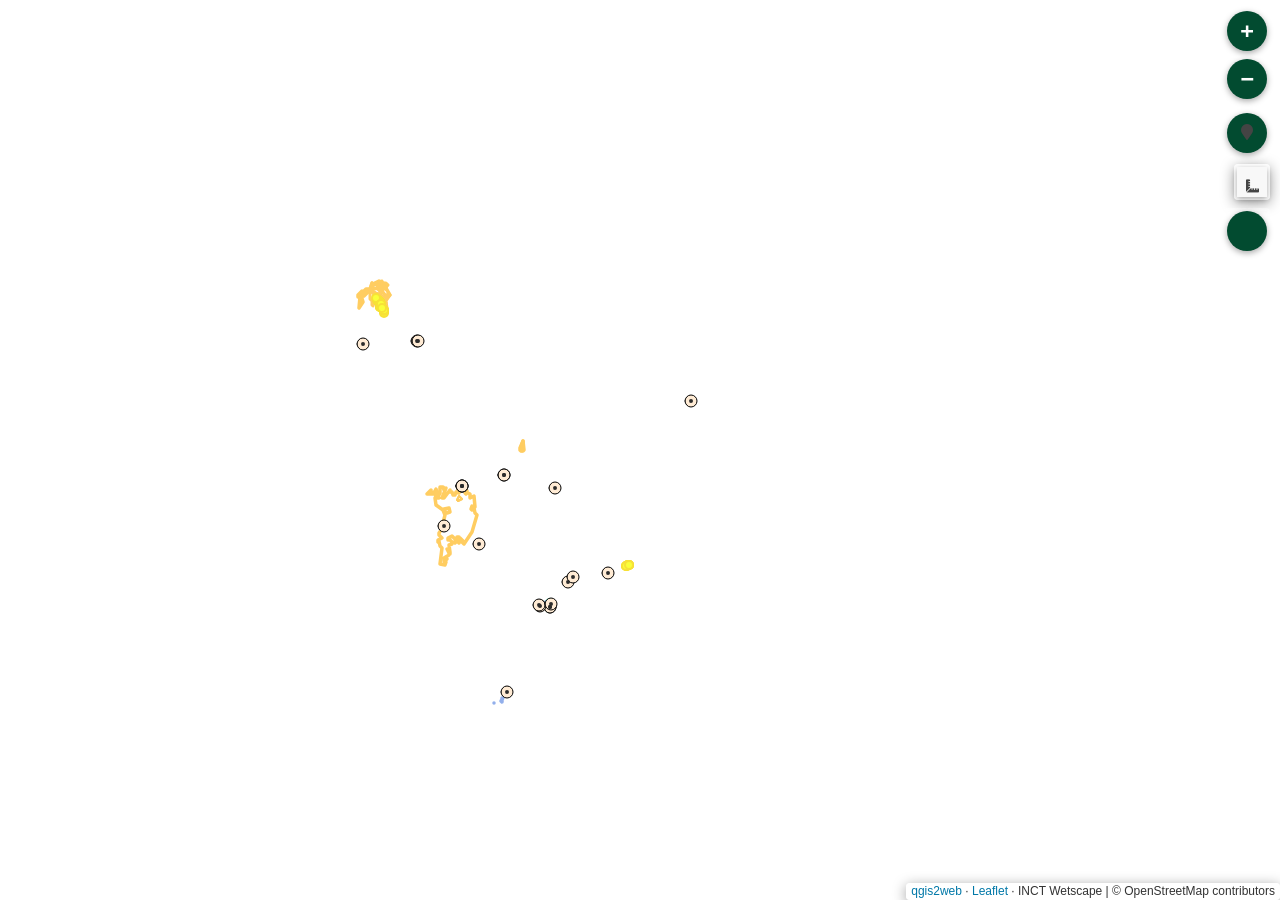
==== mapa/index.html @ 6f1be6dd "Update index.html" ====
<!doctype html>
<html lang="pt-BR">
    <head>
        <meta charset="utf-8">
        <meta http-equiv="X-UA-Compatible" content="IE=edge">
        <meta name="viewport" content="initial-scale=1,user-scalable=no,maximum-scale=1,width=device-width">
        <meta name="mobile-web-app-capable" content="yes">
        <meta name="apple-mobile-web-app-capable" content="yes">

        <link rel="stylesheet" href="https://api.fontshare.com/v2/css?f[]=chillax@500,600,700&display=swap">

        <link rel="stylesheet" href="css/leaflet.css">
        <link rel="stylesheet" href="css/L.Control.Layers.Tree.css">
        <link rel="stylesheet" href="css/L.Control.Locate.min.css">
        <link rel="stylesheet" href="css/qgis2web.css">
        <link rel="stylesheet" href="css/fontawesome-all.min.css">
        <link rel="stylesheet" href="css/leaflet.photon.css">
        <link rel="stylesheet" href="css/leaflet-measure.css">

        <style>
        html, body, #map {
            width: 100%;
            height: 100%;
            padding: 0;
            margin: 0;
            font-family: 'Chillax', sans-serif;
        }

        .leaflet-top.leaflet-right .leaflet-control {
            margin-top: 8px;
            margin-right: 10px;
        }

        .leaflet-bar {
            background: transparent !important;
            border: none !important;
            box-shadow: none !important;
        }

        .leaflet-control-zoom {
            display: flex;
            flex-direction: column;
            gap: 8px;
        }

        .leaflet-control-zoom a,
        .leaflet-control-locate a,
        .leaflet-control-measure-toggle,
        .botao-camadas a {
            display: block;
            box-sizing: border-box;
            width: 40px !important;
            height: 40px !important;
            line-height: 40px !important;
            padding: 0 !important;
            margin: 0 !important;
            text-align: center;
            text-indent: 0 !important;
            font-size: 16px;
            background: #024B30 !important;
            color: #FFFFFF !important;
            border: none !important;
            border-radius: 50% !important;
            box-shadow: 0 2px 6px rgba(0, 0, 0, 0.35) !important;
            transition: background-color 0.2s ease;
            cursor: pointer;
        }

        .leaflet-control-zoom a {
            font-size: 22px;
        }

        .leaflet-control-zoom a:hover,
        .leaflet-control-locate a:hover,
        .leaflet-control-measure-toggle:hover,
        .botao-camadas a:hover {
            background: #036B44 !important;
            color: #FFFFFF !important;
        }

        .leaflet-control-zoom a.leaflet-disabled {
            opacity: 0.5;
            cursor: default;
        }

        .leaflet-control-locate.active a,
        .botao-camadas a.ativo {
            background: #FFCD61 !important;
            color: #024B30 !important;
        }

        .leaflet-control-measure-interaction {
            background: #FFFFFF;
            border-radius: 8px;
            box-shadow: 0 4px 12px rgba(0, 0, 0, 0.2);
        }

        /* ===== Contentor Fixo Flutuante ===== */
        #painel-flutuante-camadas {
            display: none;
            position: absolute;
            top: 10px;
            right: 65px;
            width: 340px;
            max-width: calc(100vw - 85px);
            max-height: 85vh;
            background: rgba(255, 255, 255, 0.98);
            backdrop-filter: blur(5px);
            border: 1px solid rgba(2, 75, 48, 0.25);
            border-radius: 8px;
            box-shadow: 0 6px 16px rgba(0, 0, 0, 0.15);
            font-family: 'Chillax', sans-serif;
            color: #024B30;
            z-index: 1000;
            overflow: hidden;
            flex-direction: column;
        }

        #painel-flutuante-camadas.aberto {
            display: flex;
        }

        .painel-topo {
            display: flex;
            align-items: center;
            justify-content: space-between;
            padding: 10px 14px;
            border-bottom: 1px solid #ECEEE8;
            font-weight: 700;
            font-size: 14px;
            color: #024B30;
        }

        .painel-topo button {
            border: none;
            background: transparent;
            color: #024B30;
            font-size: 20px;
            cursor: pointer;
            line-height: 1;
            padding: 0 4px;
        }

        .painel-corpo {
            padding: 10px 14px;
            overflow-y: auto;
            flex: 1;
        }

        /* Limpeza do aspecto interno da árvore */
        .painel-corpo .leaflet-control-layers {
            border: none !important;
            background: transparent !important;
            box-shadow: none !important;
            padding: 0 !important;
            margin: 0 !important;
        }

        .leaflet-control-layers-tree label {
            display: flex !important;
            align-items: center !important;
            font-size: 12px;
            font-weight: 500;
            cursor: pointer;
            margin-bottom: 3px;
        }

        .leaflet-control-layers-tree label img {
            width: 14px !important;
            height: 14px !important;
            display: inline-block !important;
            vertical-align: middle !important;
            margin-right: 6px !important;
            object-fit: contain;
        }

        .leaflet-control-layers-tree b {
            color: #024B30;
            font-size: 13px;
            font-weight: 700;
            text-transform: uppercase;
            letter-spacing: 0.5px;
        }

        .leaflet-popup-content-wrapper {
            border-radius: 8px;
            box-shadow: 0 4px 14px rgba(0, 75, 48, 0.15);
            font-family: 'Chillax', sans-serif;
        }

        .leaflet-popup-content th {
            color: #024B30;
            font-weight: 700;
            padding-right: 8px;
        }

        .rotulo-instituicao {
            display: none;
            background: rgba(255, 251, 247, 0.95);
            border: 1px solid #024B30;
            border-radius: 4px;
            padding: 3px 7px;
            color: #024B30;
            font-family: 'Chillax', sans-serif;
            font-weight: 700;
            font-size: 11px;
            box-shadow: 0 2px 5px rgba(0, 0, 0, 0.15);
            pointer-events: none;
            white-space: nowrap;
        }

        .exibir-rotulos .rotulo-instituicao {
            display: block !important;
        }
        </style>
        <title>Mapa Interativo INCT Wetscape</title>
    </head>
    <body>
        <div id="map"></div>

        <!-- Janela desacoplada do Leaflet: nunca fecha ao atualizar o WMS -->
        <div id="painel-flutuante-camadas">
            <div class="painel-topo">
                <span>Camadas</span>
                <button type="button" id="fechar-painel-btn">&times;</button>
            </div>
            <div class="painel-corpo" id="painel-corpo-conteudo"></div>
        </div>

        <script src="js/qgis2web_expressions.js"></script>
        <script src="js/leaflet.js"></script>
        <script src="js/L.Control.Layers.Tree.min.js"></script>
        <script src="js/L.Control.Locate.min.js"></script>
        <script src="js/multi-style-layer.js"></script>
        <script src="js/leaflet.rotatedMarker.js"></script>
        <script src="js/leaflet.pattern.js"></script>
        <script src="js/leaflet-hash.js"></script>
        <script src="js/Autolinker.min.js"></script>
        <script src="js/rbush.min.js"></script>
        <script src="js/labelgun.min.js"></script>
        <script src="js/labels.js"></script>
        <script src="js/leaflet.photon.js"></script>
        <script src="js/leaflet-measure.js"></script>

        <script src="data/FlonaAmazonasPUAC_2.js"></script>
        <script src="data/BaciasHidrogrficas_3.js"></script>
        <script src="data/PontosdemonitoramentoPUNB_4.js"></script>
        <script src="data/readeinflunciaPUEP_5.js"></script>
        <script src="data/readeestudoPUEP_6.js"></script>
        <script src="data/ParcelasREBIMAR_7.js"></script>
        <script src="data/readeestudoPUAAraguaia_8.js"></script>
        <script src="data/readeestudoPURJ_9.js"></script>
        <script src="data/PontosamostraisPURJ_10.js"></script>
        <script src="data/ESECTaim_11.js"></script>
        <script src="data/ParnadoPantanalMatogrossense_12.js"></script>
        <script src="data/Pantanal_13.js"></script>
        <script src="data/SESCPantanal_14.js"></script>
        <script src="data/LML_instituicoesINCTWetscapelml_instituicoesinctwetscape_15.js"></script>

        <script>
        var map = L.map('map', {
            zoomControl: false, 
            maxZoom: 20, 
            minZoom: 2
        }).fitBounds([[-41.26786166971988,-80.94453683414898],[19.717911655108935,0.03657200701715624]]);

        var hash = new L.Hash(map);
        map.attributionControl.setPrefix('<a href="https://github.com/qgis2web/qgis2web" target="_blank">qgis2web</a> &middot; <a href="https://leafletjs.com">Leaflet</a> &middot; INCT Wetscape');
        var autolinker = new Autolinker({truncate: {length: 30, location: 'smart'}});

        function removeEmptyRowsFromPopupContent(content, feature) {
            var tempDiv = document.createElement('div');
            tempDiv.innerHTML = content;
            var rows = tempDiv.querySelectorAll('tr');
            for (var i = 0; i < rows.length; i++) {
                var td = rows[i].querySelector('td.visible-with-data');
                var key = td ? td.id : '';
                if (td && td.classList.contains('visible-with-data') && feature.properties[key] == null) {
                    rows[i].parentNode.removeChild(rows[i]);
                }
            }
            return tempDiv.innerHTML;
        }

        L.control.zoom({ position: 'topright' }).addTo(map);

        L.control.locate({
            position: 'topright',
            strings: { title: "Mostrar onde estou" },
            locateOptions: { maxZoom: 16 }
        }).addTo(map);

        var measureControl = new L.Control.Measure({
            position: 'topright',
            primaryLengthUnit: 'meters',
            secondaryLengthUnit: 'kilometers',
            primaryAreaUnit: 'sqmeters',
            secondaryAreaUnit: 'hectares',
            activeColor: '#024B30',
            completedColor: '#FFCD61'
        });
        measureControl.addTo(map);

        var measureBtn = document.getElementsByClassName('leaflet-control-measure-toggle')[0];
        if (measureBtn) {
            measureBtn.innerHTML = '';
            measureBtn.className += ' fas fa-ruler-combined';
            measureBtn.title = "Medir distância e área";
        }

        var bounds_group = new L.featureGroup([]);

        map.createPane('pane_GoogleSatellite_0');
        map.getPane('pane_GoogleSatellite_0').style.zIndex = 400;
        var layer_GoogleSatellite_0 = L.tileLayer('https://mt1.google.com/vt/lyrs=s&x={x}&y={y}&z={z}', {
            pane: 'pane_GoogleSatellite_0',
            opacity: 1.0,
            attribution: 'Google Satellite',
            minZoom: 2,
            maxZoom: 20
        });

        map.createPane('pane_GoogleHybrid_1');
        map.getPane('pane_GoogleHybrid_1').style.zIndex = 401;
        var layer_GoogleHybrid_1 = L.tileLayer('https://mt1.google.com/vt/lyrs=y&x={x}&y={y}&z={z}', {
            pane: 'pane_GoogleHybrid_1',
            opacity: 1.0,
            attribution: 'Google Hybrid',
            minZoom: 2,
            maxZoom: 20
        });

        map.createPane('pane_OSMStandard_2');
        map.getPane('pane_OSMStandard_2').style.zIndex = 402;
        var layer_OSMStandard_2 = L.tileLayer('https://tile.openstreetmap.org/{z}/{x}/{y}.png', {
            pane: 'pane_OSMStandard_2',
            opacity: 1.0,
            attribution: '© OpenStreetMap contributors',
            minZoom: 2,
            maxZoom: 19
        });
        map.addLayer(layer_OSMStandard_2);
        </script>

        <script src="js/wms_inde.js"></script>

        <script>
        function pop_FlonaAmazonasPUAC_2(feature, layer) {
            var popupContent = '<table><tr><th scope="row">Nome UC:</th><td>' + (feature.properties['nomeuc'] || '') + '</td></tr><tr><th scope="row">Esfera:</th><td>' + (feature.properties['esferaadm'] || '') + '</td></tr><tr><th scope="row">Bioma:</th><td>' + (feature.properties['biomas'] || '') + '</td></tr></table>';
            layer.bindPopup(popupContent, { maxHeight: 400 });
        }
        map.createPane('pane_FlonaAmazonasPUAC_2');
        map.getPane('pane_FlonaAmazonasPUAC_2').style.zIndex = 403;
        var layer_FlonaAmazonasPUAC_2 = new L.geoJson(json_FlonaAmazonasPUAC_2, {
            pane: 'pane_FlonaAmazonasPUAC_2',
            onEachFeature: pop_FlonaAmazonasPUAC_2,
            style: { opacity: 1, color: 'rgba(255,205,97,1.0)', weight: 3.5, fillOpacity: 0 }
        });
        bounds_group.addLayer(layer_FlonaAmazonasPUAC_2);
        map.addLayer(layer_FlonaAmazonasPUAC_2);

        function pop_BaciasHidrogrficas_3(feature, layer) {
            var popupContent = '<table><tr><th scope="row">Bacia:</th><td>' + (feature.properties['Name'] || '') + '</td></tr></table>';
            layer.bindPopup(popupContent, { maxHeight: 400 });
        }
        map.createPane('pane_BaciasHidrogrficas_3');
        map.getPane('pane_BaciasHidrogrficas_3').style.zIndex = 404;
        var layer_BaciasHidrogrficas_3 = new L.geoJson(json_BaciasHidrogrficas_3, {
            pane: 'pane_BaciasHidrogrficas_3',
            onEachFeature: pop_BaciasHidrogrficas_3,
            style: { opacity: 1, color: 'rgba(255,205,97,1.0)', weight: 3.0, fillOpacity: 0 }
        });
        bounds_group.addLayer(layer_BaciasHidrogrficas_3);
        map.addLayer(layer_BaciasHidrogrficas_3);

        function pop_PontosdemonitoramentoPUNB_4(feature, layer) {
            var popupContent = '<table><tr><th scope="row">Ponto:</th><td>' + (feature.properties['Name'] || '') + '</td></tr></table>';
            layer.bindPopup(popupContent, { maxHeight: 400 });
        }
        map.createPane('pane_PontosdemonitoramentoPUNB_4');
        map.getPane('pane_PontosdemonitoramentoPUNB_4').style.zIndex = 405;
        var layer_PontosdemonitoramentoPUNB_4 = new L.geoJson(json_PontosdemonitoramentoPUNB_4, {
            pane: 'pane_PontosdemonitoramentoPUNB_4',
            onEachFeature: pop_PontosdemonitoramentoPUNB_4,
            pointToLayer: function (feature, latlng) {
                return L.circleMarker(latlng, { radius: 3.5, color: 'rgba(247,225,55,1.0)', weight: 2.0, fill: true, fillOpacity: 1, fillColor: 'rgba(250,255,57,1.0)' });
            }
        });
        bounds_group.addLayer(layer_PontosdemonitoramentoPUNB_4);
        map.addLayer(layer_PontosdemonitoramentoPUNB_4);

        map.createPane('pane_readeinflunciaPUEP_5');
        map.getPane('pane_readeinflunciaPUEP_5').style.zIndex = 406;
        var layer_readeinflunciaPUEP_5 = new L.geoJson(json_readeinflunciaPUEP_5, {
            pane: 'pane_readeinflunciaPUEP_5',
            style: { opacity: 1, color: 'rgba(53,226,177,1.0)', weight: 3.5, fillOpacity: 0 }
        });
        bounds_group.addLayer(layer_readeinflunciaPUEP_5);
        map.addLayer(layer_readeinflunciaPUEP_5);

        map.createPane('pane_readeestudoPUEP_6');
        map.getPane('pane_readeestudoPUEP_6').style.zIndex = 407;
        var layer_readeestudoPUEP_6 = new L.geoJson(json_readeestudoPUEP_6, {
            pane: 'pane_readeestudoPUEP_6',
            style: { opacity: 1, color: 'rgba(146,175,235,1.0)', weight: 3.5, fillOpacity: 0 }
        });
        bounds_group.addLayer(layer_readeestudoPUEP_6);
        map.addLayer(layer_readeestudoPUEP_6);

        map.createPane('pane_ParcelasREBIMAR_7');
        map.getPane('pane_ParcelasREBIMAR_7').style.zIndex = 408;
        var layer_ParcelasREBIMAR_7 = new L.geoJson(json_ParcelasREBIMAR_7, {
            pane: 'pane_ParcelasREBIMAR_7',
            style: { opacity: 1, color: 'rgba(255,250,3,1.0)', weight: 5.0, fillOpacity: 0 }
        });
        bounds_group.addLayer(layer_ParcelasREBIMAR_7);
        map.addLayer(layer_ParcelasREBIMAR_7);

        map.createPane('pane_readeestudoPUAAraguaia_8');
        map.getPane('pane_readeestudoPUAAraguaia_8').style.zIndex = 409;
        var layer_readeestudoPUAAraguaia_8 = new L.geoJson(json_readeestudoPUAAraguaia_8, {
            pane: 'pane_readeestudoPUAAraguaia_8',
            style: { opacity: 1, color: 'rgba(255,205,97,1.0)', weight: 3.5, fillOpacity: 0 }
        });
        bounds_group.addLayer(layer_readeestudoPUAAraguaia_8);
        map.addLayer(layer_readeestudoPUAAraguaia_8);

        map.createPane('pane_readeestudoPURJ_9');
        map.getPane('pane_readeestudoPURJ_9').style.zIndex = 410;
        var layer_readeestudoPURJ_9 = new L.geoJson(json_readeestudoPURJ_9, {
            pane: 'pane_readeestudoPURJ_9',
            style: { opacity: 1, color: 'rgba(146,175,235,1.0)', weight: 3.5, fillOpacity: 0 }
        });
        bounds_group.addLayer(layer_readeestudoPURJ_9);
        map.addLayer(layer_readeestudoPURJ_9);

        map.createPane('pane_PontosamostraisPURJ_10');
        map.getPane('pane_PontosamostraisPURJ_10').style.zIndex = 411;
        var layer_PontosamostraisPURJ_10 = new L.geoJson(json_PontosamostraisPURJ_10, {
            pane: 'pane_PontosamostraisPURJ_10',
            pointToLayer: function (feature, latlng) {
                return L.circleMarker(latlng, { radius: 3.5, color: 'rgba(247,225,55,1.0)', weight: 2.0, fill: true, fillOpacity: 1, fillColor: 'rgba(250,255,57,1.0)' });
            }
        });
        bounds_group.addLayer(layer_PontosamostraisPURJ_10);
        map.addLayer(layer_PontosamostraisPURJ_10);

        map.createPane('pane_ESECTaim_11');
        map.getPane('pane_ESECTaim_11').style.zIndex = 412;
        var layer_ESECTaim_11 = new L.geoJson(json_ESECTaim_11, {
            pane: 'pane_ESECTaim_11',
            style: { opacity: 1, color: 'rgba(146,175,235,1.0)', weight: 3.5, fillOpacity: 0 }
        });
        bounds_group.addLayer(layer_ESECTaim_11);
        map.addLayer(layer_ESECTaim_11);

        map.createPane('pane_ParnadoPantanalMatogrossense_12');
        map.getPane('pane_ParnadoPantanalMatogrossense_12').style.zIndex = 413;
        var layer_ParnadoPantanalMatogrossense_12 = new L.geoJson(json_ParnadoPantanalMatogrossense_12, {
            pane: 'pane_ParnadoPantanalMatogrossense_12',
            style: { opacity: 1, color: 'rgba(255,205,97,1.0)', weight: 3.5, fillOpacity: 0 }
        });
        bounds_group.addLayer(layer_ParnadoPantanalMatogrossense_12);
        map.addLayer(layer_ParnadoPantanalMatogrossense_12);

        function pop_Pantanal_13(feature, layer) {
            var popupContent = '<table><tr><th scope="row">Bioma:</th><td>' + (feature.properties['Bioma'] || '') + '</td></tr></table>';
            layer.bindPopup(popupContent, { maxHeight: 400 });
        }
        map.createPane('pane_Pantanal_13');
        map.getPane('pane_Pantanal_13').style.zIndex = 414;
        var layer_Pantanal_13 = new L.geoJson(json_Pantanal_13, {
            pane: 'pane_Pantanal_13',
            onEachFeature: pop_Pantanal_13,
            style: { opacity: 1, color: 'rgba(255,205,97,1.0)', weight: 3.5, fillOpacity: 0 }
        });
        bounds_group.addLayer(layer_Pantanal_13);
        map.addLayer(layer_Pantanal_13);

        function pop_SESCPantanal_14(feature, layer) {
            var p = feature.properties;
            var popupContent = '<table>' +
                '<tr><th scope="row">Área:</th><td>' + (p['area'] || '') + '</td></tr>' +
                '<tr><th scope="row">Recibo:</th><td>' + (p['recibo'] || '') + '</td></tr>' +
                '<tr><th scope="row">Estado:</th><td>' + (p['estado'] || '') + '</td></tr>' +
                '<tr><th scope="row">Tema:</th><td>' + (p['tema'] || '') + '</td></tr>' +
                '<tr><th scope="row">Módulos fiscais:</th><td>' + (p['modfiscais'] || '') + '</td></tr>' +
                '<tr><th scope="row">Município:</th><td>' + (p['municipio'] || '') + '</td></tr>' +
                '</table>';
            layer.bindPopup(popupContent, { maxHeight: 400 });
        }
        var pattern_SESCPantanal_14 = new L.StripePattern({
            weight: 0.5,
            spaceWeight: 2.5,
            color: '#ffcd61',
            opacity: 1.0,
            spaceOpacity: 0,
            angle: 225
        });
        pattern_SESCPantanal_14.addTo(map);

        map.createPane('pane_SESCPantanal_14');
        map.getPane('pane_SESCPantanal_14').style.zIndex = 415;
        var layer_SESCPantanal_14 = L.layerGroup([
            new L.geoJson(json_SESCPantanal_14, {
                pane: 'pane_SESCPantanal_14',
                interactive: false,
                style: { stroke: false, fillOpacity: 1, fillPattern: pattern_SESCPantanal_14 }
            }),
            new L.geoJson(json_SESCPantanal_14, {
                pane: 'pane_SESCPantanal_14',
                onEachFeature: pop_SESCPantanal_14,
                style: { opacity: 1, color: 'rgba(255,205,97,1.0)', weight: 2.0, fillOpacity: 0 }
            })
        ]);
        bounds_group.addLayer(layer_SESCPantanal_14);
        map.addLayer(layer_SESCPantanal_14);

        function pop_LML_instituicoesINCTWetscape(feature, layer) {
            var popupContent = '<div style="font-size: 13px; font-weight: 700; color: #024B30; padding: 4px;">' + (feature.properties['Name'] || 'Instituição') + '</div>';
            layer.bindPopup(popupContent);
        }
        map.createPane('pane_LML_instituicoesINCTWetscape');
        map.getPane('pane_LML_instituicoesINCTWetscape').style.zIndex = 416;

        var layer_LML_instituicoesINCTWetscapelml_instituicoesinctwetscape_15 = L.layerGroup([
            new L.geoJson(json_LML_instituicoesINCTWetscapelml_instituicoesinctwetscape_15, {
                pane: 'pane_LML_instituicoesINCTWetscape',
                onEachFeature: function (feature, layer) {
                    pop_LML_instituicoesINCTWetscape(feature, layer);
                    if (feature.properties && feature.properties['Name']) {
                        layer.bindTooltip(String(feature.properties['Name']), {
                            permanent: true,
                            direction: 'top',
                            offset: [0, -8],
                            className: 'rotulo-instituicao'
                        });
                    }
                },
                pointToLayer: function (feature, latlng) {
                    return L.circleMarker(latlng, {
                        radius: 6.4,
                        color: 'rgba(0,0,0,1.0)',
                        weight: 1.0,
                        fillColor: 'rgba(255,235,212,1.0)',
                        fillOpacity: 1
                    });
                }
            }),
            new L.geoJson(json_LML_instituicoesINCTWetscapelml_instituicoesinctwetscape_15, {
                pane: 'pane_LML_instituicoesINCTWetscape',
                interactive: false,
                pointToLayer: function (feature, latlng) {
                    return L.circleMarker(latlng, {
                        radius: 1.4,
                        color: 'rgba(44,44,44,1.0)',
                        weight: 2.0,
                        fillColor: 'rgba(255,235,212,1.0)',
                        fillOpacity: 1,
                        interactive: false
                    });
                }
            })
        ]);
        bounds_group.addLayer(layer_LML_instituicoesINCTWetscapelml_instituicoesinctwetscape_15);
        map.addLayer(layer_LML_instituicoesINCTWetscapelml_instituicoesinctwetscape_15);

        var overlaysTree = [
            {
                label: '<b>Instituições</b>',
                children: [
                    { label: '<img src="legend/LML_instituicoesINCTWetscapelml_instituicoesinctwetscape_15.png" /> Polos INCT Wetscape', layer: layer_LML_instituicoesINCTWetscapelml_instituicoesinctwetscape_15 }
                ]
            },
            {
                label: '<b>Paisagens Úmidas (PUs)</b>',
                children: [
                    { label: '<b>PUPA</b>', collapsed: true, children: [
                        { label: '<img src="legend/SESCPantanal_14.png" /> SESC Pantanal', layer: layer_SESCPantanal_14 },
                        { label: '<img src="legend/Pantanal_13.png" /> Pantanal', layer: layer_Pantanal_13 },
                        { label: '<img src="legend/ParnadoPantanalMatogrossense_12.png" /> Parna do Pantanal Matogrossense', layer: layer_ParnadoPantanalMatogrossense_12 }
                    ]},
                    { label: '<b>PUTM</b>', collapsed: true, children: [
                        { label: '<img src="legend/ESECTaim_11.png" /> ESEC TAIM', layer: layer_ESECTaim_11 }
                    ]},
                    { label: '<b>PURJ</b>', collapsed: true, children: [
                        { label: '<img src="legend/PontosamostraisPURJ_10.png" /> Pontos Amostrais', layer: layer_PontosamostraisPURJ_10 },
                        { label: '<img src="legend/readeestudoPURJ_9.png" /> Área de Estudo', layer: layer_readeestudoPURJ_9 }
                    ]},
                    { label: '<b>PUAR</b>', collapsed: true, children: [
                        { label: '<img src="legend/readeestudoPUAAraguaia_8.png" /> Área de Estudo PUA Araguaia', layer: layer_readeestudoPUAAraguaia_8 }
                    ]},
                    { label: '<b>PUEP</b>', collapsed: true, children: [
                        { label: '<img src="legend/ParcelasREBIMAR_7.png" /> Parcelas REBIMAR', layer: layer_ParcelasREBIMAR_7 },
                        { label: '<img src="legend/readeestudoPUEP_6.png" /> Área de Estudo', layer: layer_readeestudoPUEP_6 },
                        { label: '<img src="legend/readeinflunciaPUEP_5.png" /> Área de Influência', layer: layer_readeinflunciaPUEP_5 }
                    ]},
                    { label: '<b>PUNB</b>', collapsed: true, children: [
                        { label: '<img src="legend/PontosdemonitoramentoPUNB_4.png" /> Pontos de Monitoramento', layer: layer_PontosdemonitoramentoPUNB_4 },
                        { label: '<img src="legend/BaciasHidrogrficas_3.png" /> Bacias Hidrográficas', layer: layer_BaciasHidrogrficas_3 }
                    ]},
                    { label: '<b>PUAC</b>', collapsed: true, children: [
                        { label: '<img src="legend/FlonaAmazonasPUAC_2.png" /> FLONA Amazonas', layer: layer_FlonaAmazonasPUAC_2 }
                    ]}
                ]
            },
            grupoINDE(),
            {
                label: '<b>Mapas de Fundo</b>',
                children: [
                    { label: "OpenStreetMap", layer: layer_OSMStandard_2, radioGroup: 'bm' },
                    { label: "Google Híbrido", layer: layer_GoogleHybrid_1, radioGroup: 'bm' },
                    { label: "Google Satélite", layer: layer_GoogleSatellite_0, radioGroup: 'bm' }
                ]
            }
        ];

        // Inicialização padrão do plugin (sem reescrever métodos internos)
        var lay = L.control.layers.tree(null, overlaysTree, {
            collapsed: false
        });
        lay.addTo(map);

        // Move o contentor original para dentro da nossa caixa flutuante independente
        var painelFlutuante = document.getElementById('painel-flutuante-camadas');
        var corpoPainel = document.getElementById('painel-corpo-conteudo');
        var containerOriginal = lay.getContainer();
        
        corpoPainel.appendChild(containerOriginal);

        // Bloqueia a propagação de eventos do rato para o mapa
        L.DomEvent.disableClickPropagation(painelFlutuante);
        L.DomEvent.disableScrollPropagation(painelFlutuante);

        var botaoCamadasLink = null;
        function alternarPainelCamadas(forcar) {
            var aberto = painelFlutuante.classList.toggle('aberto', forcar);
            if (botaoCamadasLink) botaoCamadasLink.classList.toggle('ativo', aberto);
        }

        document.getElementById('fechar-painel-btn').addEventListener('click', function(e) {
            e.stopPropagation();
            alternarPainelCamadas(false);
        });

        var BotaoCamadas = L.Control.extend({
            options: { position: 'topright' },
            onAdd: function () {
                var div = L.DomUtil.create('div', 'leaflet-bar botao-camadas');
                var a = L.DomUtil.create('a', 'fas fa-layer-group', div);
                a.href = '#';
                a.title = 'Camadas';
                a.setAttribute('role', 'button');
                a.setAttribute('aria-label', 'Camadas');
                botaoCamadasLink = a;
                L.DomEvent.disableClickPropagation(div);
                L.DomEvent.on(a, 'click', function (e) {
                    L.DomEvent.preventDefault(e);
                    alternarPainelCamadas();
                });
                return div;
            }
        });
        new BotaoCamadas().addTo(map);

        function verificarEscalaRotulos() {
            var mapaEl = document.getElementById('map');
            if (map.getZoom() >= 6) {
                mapaEl.classList.add('exibir-rotulos');
            } else {
                mapaEl.classList.remove('exibir-rotulos');
            }
        }

        map.on("zoomend", verificarEscalaRotulos);
        verificarEscalaRotulos();
        </script>
    </body>
</html>
---- mapa/css/L.Control.Layers.Tree.css ----
.leaflet-control-layers-toggle.leaflet-layerstree-named-toggle {
    margin: 2px 5px;
    width: auto;
    height: auto;
    background-image: none;
}

.leaflet-control-layers-list{
	font: 13px / 1.7 "Helvetica Neue", Arial, Helvetica, sans-serif;
}

.leaflet-layerstree-node {
}

.leaflet-layerstree-header input{
    margin-left: 0px;
}


.leaflet-layerstree-header {
}

.leaflet-layerstree-header-pointer {
    cursor: pointer;
}

.leaflet-layerstree-header label {
    display: inline-block;
    cursor: pointer;
}

.leaflet-layerstree-header-label {
}

.leaflet-layerstree-header-name {
	padding-left: 2px;
}

.leaflet-layerstree-header-space {
}

.leaflet-layerstree-children {
    padding-left: 20px;
}

.leaflet-layerstree-children-nopad {
    padding-left: 0px;
}

.leaflet-layerstree-closed {
}

.leaflet-layerstree-opened {
}

.leaflet-layerstree-hide {
    display: none;
}

.leaflet-layerstree-nevershow {
    display: none;
}

.leaflet-layerstree-expand-collapse {
    cursor: pointer;
}
---- mapa/css/L.Control.Locate.min.css ----
.leaflet-control-locate a{font-size:1.4em;color:#444}.leaflet-control-locate.active a{color:#2074B6}.leaflet-control-locate.active.following a{color:#FC8428}
/*# sourceMappingURL=L.Control.Locate.min.css.map */
---- mapa/css/qgis2web.css ----
#map {
            background-color: #ffffff
        }
        html, body, #map {
			overflow: hidden;
        }
        .col9{
			height: 100%!important;
		}
		.col3{
			height: 100%;
			overflow: auto;
		}
        .info {
            padding: 6px 8px;
            font: 14px/16px Arial, Helvetica, sans-serif;
            background-color:#f8f8f8 !important;
            color: #444444 !important;
            box-shadow: 0 0 15px rgba(0,0,0,0.2);
            border-radius: 5px;
        }
        .info h2 {
            margin: 0 0 5px;
        }
        .leaflet-container {
            background: #fff;
            padding-right: 10px;
        }
        .leaflet-popup-scrolled {
            border-bottom: unset!important;
            border-top: unset!important;
        }
        .leaflet-popup-content{
            max-height: 70vh;
            max-width: 70vw;
        }
        .leaflet-popup-content.media{
            width: auto!important;
            height: auto!important;
            overflow: auto;
        }
        .leaflet-popup-content th {
            text-align: left;
            vertical-align: top;
            min-width: 75px;
        }
        .leaflet-popup-content td {
            min-width: 75px;
        }
        .leaflet-popup-content td img {
            max-height: 60vh;
            max-width: 60vw;
        }

        .leaflet-tooltip {
            background: none;
            box-shadow: none;
            border: none;
        }
        .leaflet-tooltip-left:before, .leaflet-tooltip-right:before {
            border: 0px;
        }
        .fa, .leaflet-container, a {
            color: #444444 !important;
        }
        .leaflet-control-zoom-in, .leaflet-control-zoom-out,
        .leaflet-control-locate a,
        .leaflet-touch .leaflet-control-geocoder-icon,
        .leaflet-control-search .search-button,
         .leaflet-control-measure {
            background-color: #f8f8f8 !important;
            border-radius: 0px !important;
            color: #444444 !important;
        }
        .abstract {
            font: bold 18px 'Lucida Console', Monaco, monospace;
            text-indent: 1px;
            background-color: #f8f8f8 !important;
            width: 30px !important;
            color: #444444 !important;
            height: 30px !important;
            text-align: center !important;
            line-height: 30px !important;
        }
        .abstractUncollapsed {
            padding: 6px 8px;
            font: 12px/1.5 "Helvetica Neue", Arial, Helvetica, sans-serif;
            background-color:#f8f8f8 !important;
            color: #444444 !important;
            box-shadow: 0 0 15px rgba(0,0,0,0.2);
            border-radius: 5px;
            max-width: 40%;
        }
        .leaflet-control {
            box-shadow: 0 3px 14px rgba(0, 0, 0, 0.4)!important;
            border-radius: 4px;
        }
        .leaflet-touch .leaflet-control-layers,
        .leaflet-touch .leaflet-bar,
        .leaflet-control-search,
        .leaflet-control-measure {
            border: 3px solid rgba(255,255,255,.4) !important;
        }
        .leaflet-control-attribution a {
            color: #0078A8 !important;
        }
        .leaflet-control-scale-line {
            border: 2px solid #f8f8f8 !important;
            border-top: none !important;
            color: black !important;
        }
        .leaflet-control-search .search-button {
            width: 30px !important;
            height: 30px !important;
            font-size: 13px !important;
            text-align: center !important;
            cursor: pointer;
        }
        .search-button.fa.fa-binoculars{
            display: flex;
            justify-content: center;
            align-items: center;
        }
        .leaflet-control-measure .leaflet-control {
            width: 30px !important;
            height: 30px !important;
        }
        .leaflet-container .leaflet-control-search{
            background: none !important;
        }
        .leaflet-control-search .search-input {
            margin: 0px 0px 0px 0px !important;
            height: 30px !important;
        }
        .leaflet-control-measure {
            background: none!important;
            border-radius: 4px !important;
        }
        .leaflet-control-measure .leaflet-control-measure-interaction {
            background-color: #f8f8f8 !important;
        }
        .leaflet-touch .leaflet-control-measure
        .leaflet-control-measure-toggle,
        .leaflet-touch .leaflet-control-measure
        .leaflet-control-measure-toggle:hover {
            width: 30px !important;
            height: 30px !important;
            border-radius: 0px !important;
            background-color: #f8f8f8 !important;
            color: #444444 !important;
            font-size: 13px;
            line-height: 30px;
            text-align: center;
            text-indent: 0%;
        }
        .leaflet-control-layers {
			padding: 2px;
			display: flex;
			flex-direction: column;
			align-items: flex-end;
            background-color: #f8f8f8 !important;
            color: #444444 !important;

		}
        .leaflet-control-layers-expanded {
			padding-left: 6px;
		}	
        .leaflet-control-layers-expanded .leaflet-control-layers-toggle {
            display: block;
            background-image: none;
			text-decoration: none;
            margin-bottom: 3px;
        }
        .leaflet-control-layers-expanded .leaflet-control-layers-toggle::after {
            content: '»';
            font-size: x-large;
            color: #444444 !important;
            display: flex;
            align-items: center;
            justify-content: center;
            width: 100%;
            height: 100%;
            text-align: center;
        }
        .leaflet-overlay-pane {
            z-index: 550;
        }
        .leaflet-popup-pane {
            z-index: 700;
        }
        #gcd-button-control {
            display: flex;
            justify-content: center;
            align-items: center;
        }
        .leaflet-marker-icon{
            white-space: nowrap;
        }
        
        .leaflet-control-layers-expanded .leaflet-control-layers-toggle {
            display: none;
        }
        .css_LML_instituicoesINCTWetscapelml_instituicoesinctwetscape_15 {
            pointer-events: none!important;
            text-shadow: -2px -2px 0 #fafafa,
                -2px -1px 0 #fafafa,
                -2px 0px 0 #fafafa,
                -2px 1px 0 #fafafa,
                -2px 2px 0 #fafafa,
                -1px -2px 0 #fafafa,
                -1px -1px 0 #fafafa,
                -1px 0px 0 #fafafa,
                -1px 1px 0 #fafafa,
                -1px 2px 0 #fafafa,
                0px -2px 0 #fafafa,
                0px -1px 0 #fafafa,
                0px 1px 0 #fafafa,
                0px 2px 0 #fafafa,
                1px -2px 0 #fafafa,
                1px -1px 0 #fafafa,
                1px 0px 0 #fafafa,
                1px 1px 0 #fafafa,
                1px 2px 0 #fafafa,
                2px -2px 0 #fafafa,
                2px -1px 0 #fafafa,
                2px 0px 0 #fafafa,
                2px 1px 0 #fafafa,
                2px 2px 0 #fafafa;
        }
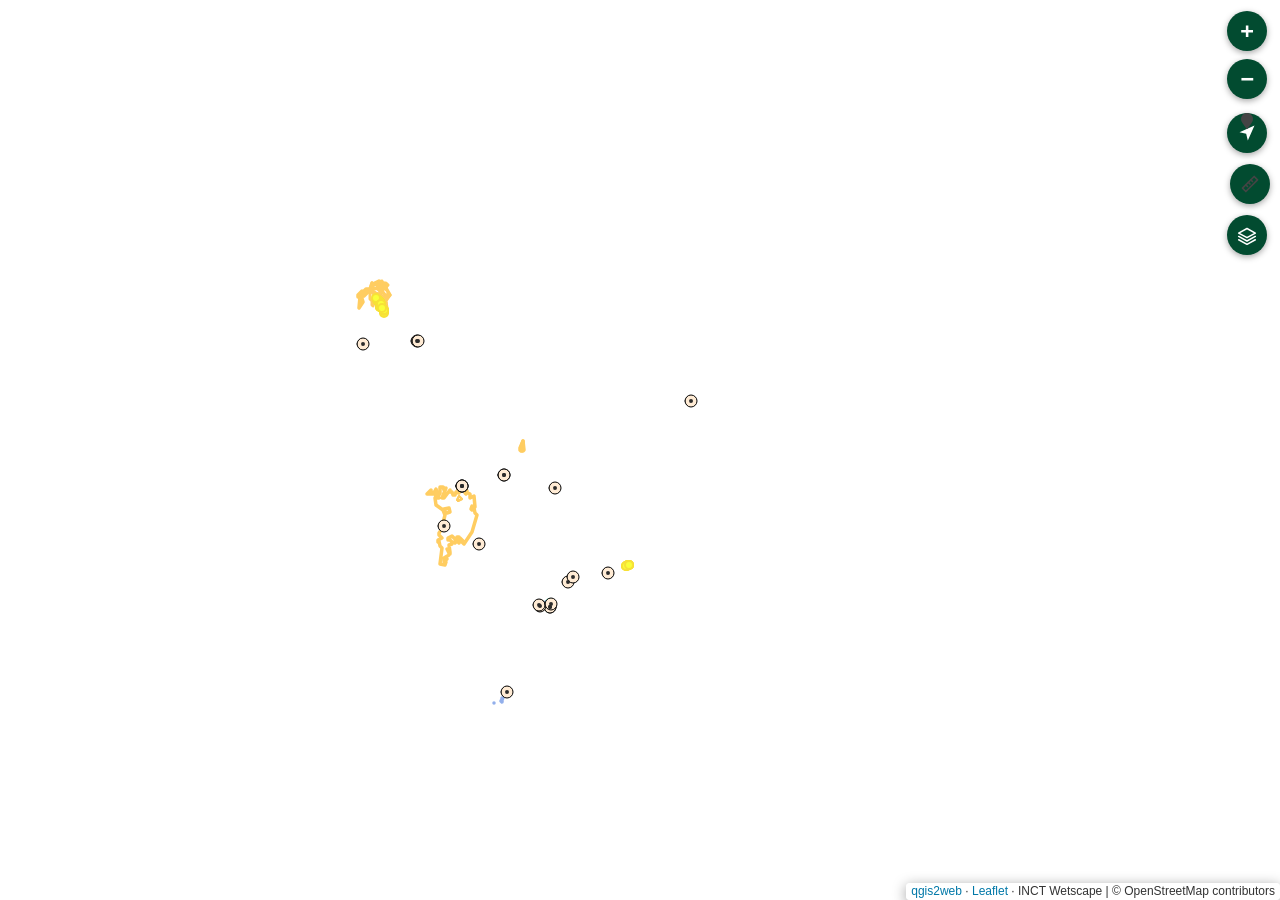
==== commit bddef911: "Add files via upload" ====
--- a/mapa/index.html
+++ b/mapa/index.html
@@ -26,6 +26,7 @@
             font-family: 'Chillax', sans-serif;
         }
 
+        /* ===== Botões estilo INDE: bolinha #024B30 com desenho branco ===== */
         .leaflet-top.leaflet-right .leaflet-control {
             margin-top: 8px;
             margin-right: 10px;
@@ -95,65 +96,96 @@
             box-shadow: 0 4px 12px rgba(0, 0, 0, 0.2);
         }
 
-        /* ===== Contentor Fixo Flutuante ===== */
-        #painel-flutuante-camadas {
-            display: none;
-            position: absolute;
-            top: 10px;
-            right: 65px;
+        /* ===== Ícones brancos dentro das bolinhas ===== */
+        .botao-camadas a svg,
+        .leaflet-control-measure-toggle svg {
+            display: inline-block;
+            vertical-align: middle;
+            width: 20px;
+            height: 20px;
+            pointer-events: none;
+        }
+
+        /* ===== Medir: remove o fundo/borda quadrada do container para a bolinha aparecer ===== */
+        .leaflet-control-measure {
+            background: transparent !important;
+            border: none !important;
+            box-shadow: none !important;
+            padding: 0 !important;
+        }
+
+        .leaflet-control-measure .leaflet-control-measure-toggle,
+        .leaflet-touch .leaflet-control-measure .leaflet-control-measure-toggle {
+            width: 40px !important;
+            height: 40px !important;
+            line-height: 40px !important;
+            background: #024B30 !important;
+            background-image: none !important;
+            border-radius: 50% !important;
+            font-size: 0 !important;
+        }
+
+        /* ===== Localização: troca o ícone cinza por uma seta branca ===== */
+        .leaflet-control-locate a span {
+            display: block !important;
+            width: 100% !important;
+            height: 100% !important;
+            margin: 0 !important;
+            background-image: url("data:image/svg+xml;utf8,<svg xmlns='http://www.w3.org/2000/svg' viewBox='0 0 24 24'><path fill='white' d='M3 11 21 3l-8 18-2-8z'/></svg>") !important;
+            background-repeat: no-repeat !important;
+            background-position: center !important;
+            background-size: 20px 20px !important;
+        }
+
+        .leaflet-control-locate.active a span {
+            background-image: url("data:image/svg+xml;utf8,<svg xmlns='http://www.w3.org/2000/svg' viewBox='0 0 24 24'><path fill='%23024B30' d='M3 11 21 3l-8 18-2-8z'/></svg>") !important;
+        }
+
+        /* ===== Painel de Camadas ===== */
+        .painel-camadas {
+            display: none !important;
+            position: absolute !important;
+            top: 0;
+            right: 60px;
             width: 340px;
-            max-width: calc(100vw - 85px);
-            max-height: 85vh;
-            background: rgba(255, 255, 255, 0.98);
-            backdrop-filter: blur(5px);
-            border: 1px solid rgba(2, 75, 48, 0.25);
-            border-radius: 8px;
-            box-shadow: 0 6px 16px rgba(0, 0, 0, 0.15);
-            font-family: 'Chillax', sans-serif;
-            color: #024B30;
-            z-index: 1000;
-            overflow: hidden;
-            flex-direction: column;
-        }
-
-        #painel-flutuante-camadas.aberto {
-            display: flex;
-        }
-
-        .painel-topo {
+            max-width: calc(100vw - 80px);
+            margin: 0 !important;
+            background: rgba(255, 255, 255, 0.97) !important;
+            backdrop-filter: blur(4px);
+            border: 1px solid rgba(2, 75, 48, 0.2) !important;
+            border-radius: 8px !important;
+            box-shadow: 0 4px 12px rgba(0, 0, 0, 0.12) !important;
+            font-family: 'Chillax', sans-serif !important;
+            color: #024B30 !important;
+            padding: 10px 14px !important;
+            max-height: 80vh;
+            overflow-y: auto;
+        }
+
+        .painel-camadas.aberto {
+            display: block !important;
+        }
+
+        .painel-camadas-topo {
             display: flex;
             align-items: center;
             justify-content: space-between;
-            padding: 10px 14px;
+            margin-bottom: 8px;
+            padding-bottom: 6px;
             border-bottom: 1px solid #ECEEE8;
             font-weight: 700;
             font-size: 14px;
             color: #024B30;
         }
 
-        .painel-topo button {
+        .painel-camadas-topo button {
             border: none;
             background: transparent;
             color: #024B30;
             font-size: 20px;
+            line-height: 1;
             cursor: pointer;
-            line-height: 1;
             padding: 0 4px;
-        }
-
-        .painel-corpo {
-            padding: 10px 14px;
-            overflow-y: auto;
-            flex: 1;
-        }
-
-        /* Limpeza do aspecto interno da árvore */
-        .painel-corpo .leaflet-control-layers {
-            border: none !important;
-            background: transparent !important;
-            box-shadow: none !important;
-            padding: 0 !important;
-            margin: 0 !important;
         }
 
         .leaflet-control-layers-tree label {
@@ -165,7 +197,9 @@
             margin-bottom: 3px;
         }
 
-        .leaflet-control-layers-tree label img {
+        /* Força a imagem de legenda a ficar visível e alinhada com o texto */
+        .leaflet-control-layers-tree label img,
+        .painel-camadas label img {
             width: 14px !important;
             height: 14px !important;
             display: inline-block !important;
@@ -194,8 +228,9 @@
             padding-right: 8px;
         }
 
+        /* Estilo do Rótulo das Instituições com ocultação automática por padrão */
         .rotulo-instituicao {
-            display: none;
+            display: none; /* Controlado via classe do mapa */
             background: rgba(255, 251, 247, 0.95);
             border: 1px solid #024B30;
             border-radius: 4px;
@@ -209,6 +244,7 @@
             white-space: nowrap;
         }
 
+        /* Só exibe o rótulo quando o container do mapa tiver a classe 'exibir-rotulos' */
         .exibir-rotulos .rotulo-instituicao {
             display: block !important;
         }
@@ -217,15 +253,6 @@
     </head>
     <body>
         <div id="map"></div>
-
-        <!-- Janela desacoplada do Leaflet: nunca fecha ao atualizar o WMS -->
-        <div id="painel-flutuante-camadas">
-            <div class="painel-topo">
-                <span>Camadas</span>
-                <button type="button" id="fechar-painel-btn">&times;</button>
-            </div>
-            <div class="painel-corpo" id="painel-corpo-conteudo"></div>
-        </div>
 
         <script src="js/qgis2web_expressions.js"></script>
         <script src="js/leaflet.js"></script>
@@ -242,6 +269,7 @@
         <script src="js/leaflet.photon.js"></script>
         <script src="js/leaflet-measure.js"></script>
 
+        <!-- Dados vetoriais gerados pelo QGIS -->
         <script src="data/FlonaAmazonasPUAC_2.js"></script>
         <script src="data/BaciasHidrogrficas_3.js"></script>
         <script src="data/PontosdemonitoramentoPUNB_4.js"></script>
@@ -282,6 +310,7 @@
             return tempDiv.innerHTML;
         }
 
+        // Controles de interface
         L.control.zoom({ position: 'topright' }).addTo(map);
 
         L.control.locate({
@@ -303,13 +332,14 @@
 
         var measureBtn = document.getElementsByClassName('leaflet-control-measure-toggle')[0];
         if (measureBtn) {
-            measureBtn.innerHTML = '';
-            measureBtn.className += ' fas fa-ruler-combined';
+            measureBtn.className = 'leaflet-control-measure-toggle js-toggle';
             measureBtn.title = "Medir distância e área";
+            measureBtn.innerHTML = '<svg viewBox="0 0 24 24" fill="none" stroke="currentColor" stroke-width="2" stroke-linecap="round" stroke-linejoin="round"><path d="M3 17 17 3l4 4L7 21z"/><path d="M7 13l2 2M10 10l2 2M13 7l2 2"/></svg>';
         }
 
         var bounds_group = new L.featureGroup([]);
 
+        // Mapas base
         map.createPane('pane_GoogleSatellite_0');
         map.getPane('pane_GoogleSatellite_0').style.zIndex = 400;
         var layer_GoogleSatellite_0 = L.tileLayer('https://mt1.google.com/vt/lyrs=s&x={x}&y={y}&z={z}', {
@@ -342,9 +372,11 @@
         map.addLayer(layer_OSMStandard_2);
         </script>
 
+        <!-- Suporte a WMS INDE -->
         <script src="js/wms_inde.js"></script>
 
         <script>
+        /* ===== PUAC: Flona Amazonas ===== */
         function pop_FlonaAmazonasPUAC_2(feature, layer) {
             var popupContent = '<table><tr><th scope="row">Nome UC:</th><td>' + (feature.properties['nomeuc'] || '') + '</td></tr><tr><th scope="row">Esfera:</th><td>' + (feature.properties['esferaadm'] || '') + '</td></tr><tr><th scope="row">Bioma:</th><td>' + (feature.properties['biomas'] || '') + '</td></tr></table>';
             layer.bindPopup(popupContent, { maxHeight: 400 });
@@ -359,6 +391,7 @@
         bounds_group.addLayer(layer_FlonaAmazonasPUAC_2);
         map.addLayer(layer_FlonaAmazonasPUAC_2);
 
+        /* ===== PUNB: Bacias Hidrográficas ===== */
         function pop_BaciasHidrogrficas_3(feature, layer) {
             var popupContent = '<table><tr><th scope="row">Bacia:</th><td>' + (feature.properties['Name'] || '') + '</td></tr></table>';
             layer.bindPopup(popupContent, { maxHeight: 400 });
@@ -373,6 +406,7 @@
         bounds_group.addLayer(layer_BaciasHidrogrficas_3);
         map.addLayer(layer_BaciasHidrogrficas_3);
 
+        /* ===== PUNB: Pontos de Monitoramento ===== */
         function pop_PontosdemonitoramentoPUNB_4(feature, layer) {
             var popupContent = '<table><tr><th scope="row">Ponto:</th><td>' + (feature.properties['Name'] || '') + '</td></tr></table>';
             layer.bindPopup(popupContent, { maxHeight: 400 });
@@ -389,6 +423,7 @@
         bounds_group.addLayer(layer_PontosdemonitoramentoPUNB_4);
         map.addLayer(layer_PontosdemonitoramentoPUNB_4);
 
+        /* ===== PUEP: Área de Influência ===== */
         map.createPane('pane_readeinflunciaPUEP_5');
         map.getPane('pane_readeinflunciaPUEP_5').style.zIndex = 406;
         var layer_readeinflunciaPUEP_5 = new L.geoJson(json_readeinflunciaPUEP_5, {
@@ -398,6 +433,7 @@
         bounds_group.addLayer(layer_readeinflunciaPUEP_5);
         map.addLayer(layer_readeinflunciaPUEP_5);
 
+        /* ===== PUEP: Área de Estudo ===== */
         map.createPane('pane_readeestudoPUEP_6');
         map.getPane('pane_readeestudoPUEP_6').style.zIndex = 407;
         var layer_readeestudoPUEP_6 = new L.geoJson(json_readeestudoPUEP_6, {
@@ -407,6 +443,7 @@
         bounds_group.addLayer(layer_readeestudoPUEP_6);
         map.addLayer(layer_readeestudoPUEP_6);
 
+        /* ===== PUEP: Parcelas REBIMAR ===== */
         map.createPane('pane_ParcelasREBIMAR_7');
         map.getPane('pane_ParcelasREBIMAR_7').style.zIndex = 408;
         var layer_ParcelasREBIMAR_7 = new L.geoJson(json_ParcelasREBIMAR_7, {
@@ -416,6 +453,7 @@
         bounds_group.addLayer(layer_ParcelasREBIMAR_7);
         map.addLayer(layer_ParcelasREBIMAR_7);
 
+        /* ===== PUAR: Área de Estudo PUA Araguaia ===== */
         map.createPane('pane_readeestudoPUAAraguaia_8');
         map.getPane('pane_readeestudoPUAAraguaia_8').style.zIndex = 409;
         var layer_readeestudoPUAAraguaia_8 = new L.geoJson(json_readeestudoPUAAraguaia_8, {
@@ -425,6 +463,7 @@
         bounds_group.addLayer(layer_readeestudoPUAAraguaia_8);
         map.addLayer(layer_readeestudoPUAAraguaia_8);
 
+        /* ===== PURJ: Área de Estudo ===== */
         map.createPane('pane_readeestudoPURJ_9');
         map.getPane('pane_readeestudoPURJ_9').style.zIndex = 410;
         var layer_readeestudoPURJ_9 = new L.geoJson(json_readeestudoPURJ_9, {
@@ -434,6 +473,7 @@
         bounds_group.addLayer(layer_readeestudoPURJ_9);
         map.addLayer(layer_readeestudoPURJ_9);
 
+        /* ===== PURJ: Pontos Amostrais ===== */
         map.createPane('pane_PontosamostraisPURJ_10');
         map.getPane('pane_PontosamostraisPURJ_10').style.zIndex = 411;
         var layer_PontosamostraisPURJ_10 = new L.geoJson(json_PontosamostraisPURJ_10, {
@@ -445,6 +485,7 @@
         bounds_group.addLayer(layer_PontosamostraisPURJ_10);
         map.addLayer(layer_PontosamostraisPURJ_10);
 
+        /* ===== PUTM: ESEC Taim ===== */
         map.createPane('pane_ESECTaim_11');
         map.getPane('pane_ESECTaim_11').style.zIndex = 412;
         var layer_ESECTaim_11 = new L.geoJson(json_ESECTaim_11, {
@@ -454,6 +495,7 @@
         bounds_group.addLayer(layer_ESECTaim_11);
         map.addLayer(layer_ESECTaim_11);
 
+        /* ===== PUPA: Parna do Pantanal Matogrossense ===== */
         map.createPane('pane_ParnadoPantanalMatogrossense_12');
         map.getPane('pane_ParnadoPantanalMatogrossense_12').style.zIndex = 413;
         var layer_ParnadoPantanalMatogrossense_12 = new L.geoJson(json_ParnadoPantanalMatogrossense_12, {
@@ -463,6 +505,7 @@
         bounds_group.addLayer(layer_ParnadoPantanalMatogrossense_12);
         map.addLayer(layer_ParnadoPantanalMatogrossense_12);
 
+        /* ===== PUPA: Pantanal ===== */
         function pop_Pantanal_13(feature, layer) {
             var popupContent = '<table><tr><th scope="row">Bioma:</th><td>' + (feature.properties['Bioma'] || '') + '</td></tr></table>';
             layer.bindPopup(popupContent, { maxHeight: 400 });
@@ -477,6 +520,7 @@
         bounds_group.addLayer(layer_Pantanal_13);
         map.addLayer(layer_Pantanal_13);
 
+        /* ===== PUPA: SESC Pantanal ===== */
         function pop_SESCPantanal_14(feature, layer) {
             var p = feature.properties;
             var popupContent = '<table>' +
@@ -516,6 +560,7 @@
         bounds_group.addLayer(layer_SESCPantanal_14);
         map.addLayer(layer_SESCPantanal_14);
 
+        /* ===== Instituições (Rótulo controlado rigorosamente pela classe .exibir-rotulos) ===== */
         function pop_LML_instituicoesINCTWetscape(feature, layer) {
             var popupContent = '<div style="font-size: 13px; font-weight: 700; color: #024B30; padding: 4px;">' + (feature.properties['Name'] || 'Instituição') + '</div>';
             layer.bindPopup(popupContent);
@@ -565,6 +610,7 @@
         bounds_group.addLayer(layer_LML_instituicoesINCTWetscapelml_instituicoesinctwetscape_15);
         map.addLayer(layer_LML_instituicoesINCTWetscapelml_instituicoesinctwetscape_15);
 
+        // Árvore com links diretos aos arquivos PNG da pasta legend/
         var overlaysTree = [
             {
                 label: '<b>Instituições</b>',
@@ -615,39 +661,65 @@
             }
         ];
 
-        // Inicialização padrão do plugin (sem reescrever métodos internos)
         var lay = L.control.layers.tree(null, overlaysTree, {
             collapsed: false
         });
         lay.addTo(map);
 
-        // Move o contentor original para dentro da nossa caixa flutuante independente
-        var painelFlutuante = document.getElementById('painel-flutuante-camadas');
-        var corpoPainel = document.getElementById('painel-corpo-conteudo');
-        var containerOriginal = lay.getContainer();
-        
-        corpoPainel.appendChild(containerOriginal);
-
-        // Bloqueia a propagação de eventos do rato para o mapa
-        L.DomEvent.disableClickPropagation(painelFlutuante);
-        L.DomEvent.disableScrollPropagation(painelFlutuante);
-
+        var painelCamadas = lay.getContainer();
+        painelCamadas.classList.add('painel-camadas');
+
+        var painelAberto = false;
         var botaoCamadasLink = null;
-        function alternarPainelCamadas(forcar) {
-            var aberto = painelFlutuante.classList.toggle('aberto', forcar);
-            if (botaoCamadasLink) botaoCamadasLink.classList.toggle('ativo', aberto);
-        }
-
-        document.getElementById('fechar-painel-btn').addEventListener('click', function(e) {
-            e.stopPropagation();
-            alternarPainelCamadas(false);
-        });
+
+        function aplicarEstadoPainel() {
+            painelCamadas.classList.toggle('aberto', painelAberto);
+            if (botaoCamadasLink) botaoCamadasLink.classList.toggle('ativo', painelAberto);
+        }
+
+        function alternarPainelCamadas(abrir) {
+            painelAberto = (typeof abrir === 'boolean') ? abrir : !painelAberto;
+            aplicarEstadoPainel();
+        }
+
+        // O controle nunca se recolhe sozinho
+        lay.collapse = function () { return this; };
+
+        // Sempre que a árvore for redesenhada (ex.: ao ligar WMS), mantém rolagem e estado aberto
+        ['_update', 'setOverlayTree'].forEach(function (nome) {
+            var original = lay[nome];
+            if (typeof original !== 'function') return;
+            lay[nome] = function () {
+                var rolagem = painelCamadas.scrollTop;
+                var resultado = original.apply(this, arguments);
+                painelCamadas.scrollTop = rolagem;
+                aplicarEstadoPainel();
+                return resultado;
+            };
+        });
+
+        // Se algo remover a classe 'aberto' por fora, ela é restaurada
+        new MutationObserver(function () {
+            if (painelCamadas.classList.contains('aberto') !== painelAberto) aplicarEstadoPainel();
+        }).observe(painelCamadas, { attributes: true, attributeFilter: ['class'] });
+
+        var topoPainel = document.createElement('div');
+        topoPainel.className = 'painel-camadas-topo';
+        topoPainel.innerHTML = '<span>Camadas</span>';
+        var botaoFechar = document.createElement('button');
+        botaoFechar.type = 'button';
+        botaoFechar.title = 'Fechar';
+        botaoFechar.innerHTML = '&times;';
+        botaoFechar.addEventListener('click', function () { alternarPainelCamadas(false); });
+        topoPainel.appendChild(botaoFechar);
+        painelCamadas.insertBefore(topoPainel, painelCamadas.firstChild);
 
         var BotaoCamadas = L.Control.extend({
             options: { position: 'topright' },
             onAdd: function () {
                 var div = L.DomUtil.create('div', 'leaflet-bar botao-camadas');
-                var a = L.DomUtil.create('a', 'fas fa-layer-group', div);
+                var a = L.DomUtil.create('a', '', div);
+                a.innerHTML = '<svg viewBox="0 0 24 24" fill="none" stroke="currentColor" stroke-width="1.8" stroke-linecap="round" stroke-linejoin="round"><polygon points="12 3 22 8.5 12 14 2 8.5 12 3"/><polyline points="2 12.5 12 18 22 12.5"/><polyline points="2 16.5 12 22 22 16.5"/></svg>';
                 a.href = '#';
                 a.title = 'Camadas';
                 a.setAttribute('role', 'button');
@@ -663,8 +735,10 @@
         });
         new BotaoCamadas().addTo(map);
 
+        /* Gestão da escala dos rótulos por classe CSS no mapa */
         function verificarEscalaRotulos() {
             var mapaEl = document.getElementById('map');
+            // Apenas exibe rótulos a partir do zoom 6 (quando o usuário aproxima o mapa)
             if (map.getZoom() >= 6) {
                 mapaEl.classList.add('exibir-rotulos');
             } else {
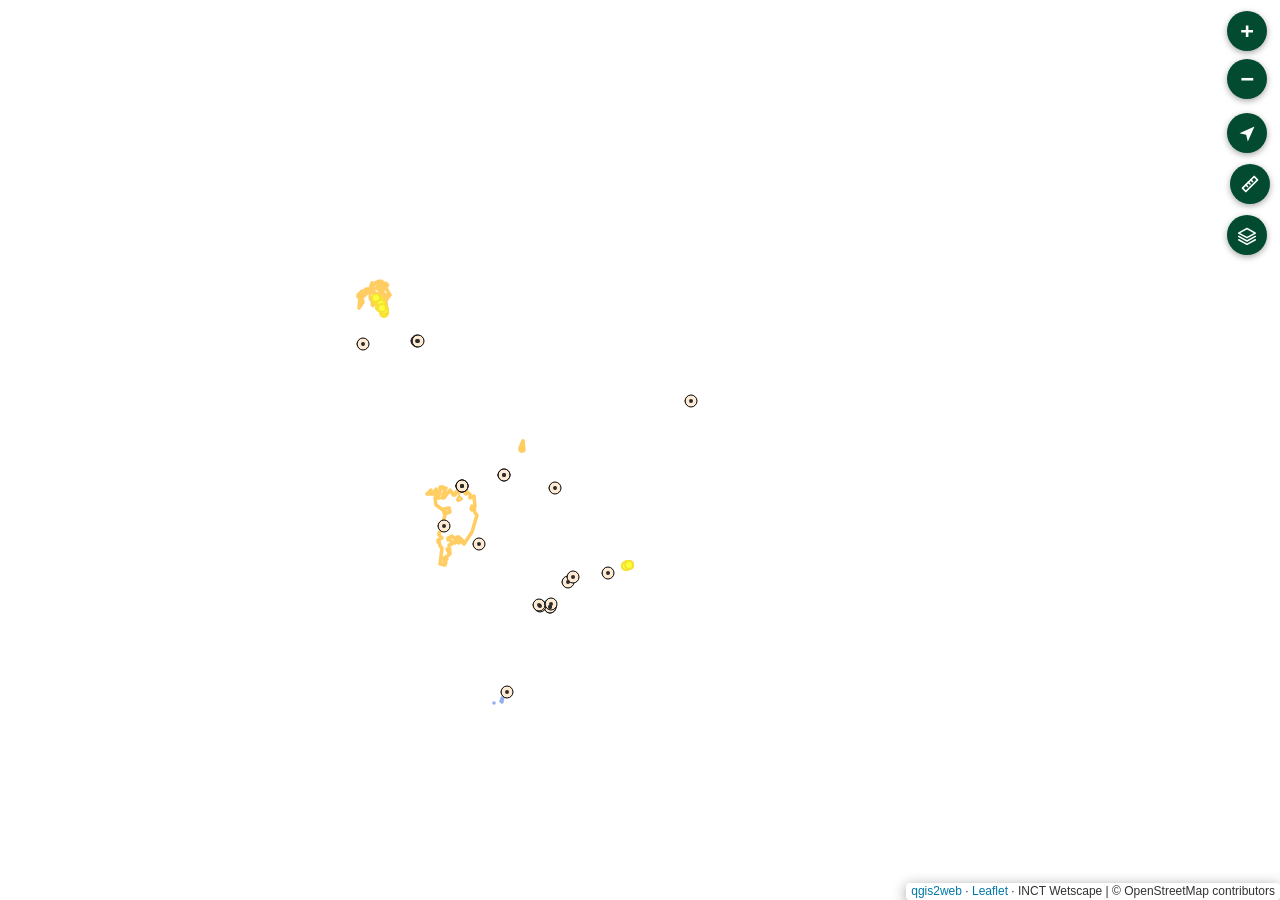
==== commit af233dbb: "Add files via upload" ====
--- a/mapa/index.html
+++ b/mapa/index.html
@@ -126,19 +126,18 @@
         }
 
         /* ===== Localização: troca o ícone cinza por uma seta branca ===== */
-        .leaflet-control-locate a span {
-            display: block !important;
-            width: 100% !important;
-            height: 100% !important;
-            margin: 0 !important;
-            background-image: url("data:image/svg+xml;utf8,<svg xmlns='http://www.w3.org/2000/svg' viewBox='0 0 24 24'><path fill='white' d='M3 11 21 3l-8 18-2-8z'/></svg>") !important;
-            background-repeat: no-repeat !important;
-            background-position: center !important;
-            background-size: 20px 20px !important;
-        }
-
-        .leaflet-control-locate.active a span {
-            background-image: url("data:image/svg+xml;utf8,<svg xmlns='http://www.w3.org/2000/svg' viewBox='0 0 24 24'><path fill='%23024B30' d='M3 11 21 3l-8 18-2-8z'/></svg>") !important;
+        /* O plugin usa um ícone de fonte (cinza). Escondemos e usamos um SVG com currentColor */
+        .leaflet-control-locate a > span,
+        .leaflet-control-locate a > i {
+            display: none !important;
+        }
+
+        .leaflet-control-locate a svg {
+            display: inline-block;
+            vertical-align: middle;
+            width: 20px;
+            height: 20px;
+            pointer-events: none;
         }
 
         /* ===== Painel de Camadas ===== */
@@ -330,11 +329,47 @@
         });
         measureControl.addTo(map);
 
-        var measureBtn = document.getElementsByClassName('leaflet-control-measure-toggle')[0];
+        /* Estilos aplicados direto no elemento (inline !important vence qualquer CSS externo) */
+        function forcar(el, props) {
+            if (!el) return;
+            Object.keys(props).forEach(function (k) { el.style.setProperty(k, props[k], 'important'); });
+        }
+
+        // Medir: bolinha verde com régua branca
+        var measureBtn = document.querySelector('.leaflet-control-measure-toggle');
         if (measureBtn) {
-            measureBtn.className = 'leaflet-control-measure-toggle js-toggle';
             measureBtn.title = "Medir distância e área";
-            measureBtn.innerHTML = '<svg viewBox="0 0 24 24" fill="none" stroke="currentColor" stroke-width="2" stroke-linecap="round" stroke-linejoin="round"><path d="M3 17 17 3l4 4L7 21z"/><path d="M7 13l2 2M10 10l2 2M13 7l2 2"/></svg>';
+            measureBtn.innerHTML = '<svg viewBox="0 0 24 24" fill="none" stroke="currentColor" stroke-width="2" stroke-linecap="round" stroke-linejoin="round" style="width:20px;height:20px;pointer-events:none"><path d="M3 17 17 3l4 4L7 21z"/><path d="M7 13l2 2M10 10l2 2M13 7l2 2"/></svg>';
+            forcar(measureBtn, {
+                'display': 'flex',
+                'align-items': 'center',
+                'justify-content': 'center',
+                'width': '40px',
+                'height': '40px',
+                'padding': '0',
+                'margin': '0',
+                'background': '#024B30',
+                'background-image': 'none',
+                'color': '#FFFFFF',
+                'border': 'none',
+                'border-radius': '50%',
+                'box-shadow': '0 2px 6px rgba(0,0,0,0.35)',
+                'font-size': '0',
+                'text-indent': '0'
+            });
+            forcar(measureBtn.parentNode, {
+                'background': 'transparent',
+                'border': 'none',
+                'box-shadow': 'none',
+                'padding': '0',
+                'border-radius': '50%'
+            });
+        }
+
+        // Localização: seta branca (SVG) no lugar do ícone cinza de fonte
+        var locateBtn = document.querySelector('.leaflet-control-locate a');
+        if (locateBtn) {
+            locateBtn.insertAdjacentHTML('beforeend', '<svg viewBox="0 0 24 24" fill="currentColor"><path d="M3 11 21 3l-8 18-2-8z"/></svg>');
         }
 
         var bounds_group = new L.featureGroup([]);
@@ -666,53 +701,53 @@
         });
         lay.addTo(map);
 
-        var painelCamadas = lay.getContainer();
-        painelCamadas.classList.add('painel-camadas');
-
         var painelAberto = false;
         var botaoCamadasLink = null;
 
-        function aplicarEstadoPainel() {
-            painelCamadas.classList.toggle('aberto', painelAberto);
-            if (botaoCamadasLink) botaoCamadasLink.classList.toggle('ativo', painelAberto);
+        function fecharPainel() { alternarPainelCamadas(false); }
+
+        // Monta/reaplica o painel. Procura o controle no DOM a cada vez,
+        // então funciona mesmo que o wms_inde.js recrie o controle de camadas.
+        function prepararPainel() {
+            var p = document.querySelector('#map .leaflet-control-layers');
+            if (!p) return;
+
+            if (!p.classList.contains('painel-camadas')) p.classList.add('painel-camadas');
+            if (!p.classList.contains('leaflet-control-layers-expanded')) p.classList.add('leaflet-control-layers-expanded');
+
+            if (!p.querySelector('.painel-camadas-topo')) {
+                var topo = document.createElement('div');
+                topo.className = 'painel-camadas-topo';
+                topo.innerHTML = '<span>Camadas</span>';
+                var fechar = document.createElement('button');
+                fechar.type = 'button';
+                fechar.title = 'Fechar';
+                fechar.innerHTML = '&times;';
+                fechar.addEventListener('click', fecharPainel);
+                topo.appendChild(fechar);
+                p.insertBefore(topo, p.firstChild);
+            }
+
+            if (p.classList.contains('aberto') !== painelAberto) p.classList.toggle('aberto', painelAberto);
+            if (botaoCamadasLink && botaoCamadasLink.classList.contains('ativo') !== painelAberto) {
+                botaoCamadasLink.classList.toggle('ativo', painelAberto);
+            }
         }
 
         function alternarPainelCamadas(abrir) {
             painelAberto = (typeof abrir === 'boolean') ? abrir : !painelAberto;
-            aplicarEstadoPainel();
-        }
-
-        // O controle nunca se recolhe sozinho
-        lay.collapse = function () { return this; };
-
-        // Sempre que a árvore for redesenhada (ex.: ao ligar WMS), mantém rolagem e estado aberto
-        ['_update', 'setOverlayTree'].forEach(function (nome) {
-            var original = lay[nome];
-            if (typeof original !== 'function') return;
-            lay[nome] = function () {
-                var rolagem = painelCamadas.scrollTop;
-                var resultado = original.apply(this, arguments);
-                painelCamadas.scrollTop = rolagem;
-                aplicarEstadoPainel();
-                return resultado;
-            };
-        });
-
-        // Se algo remover a classe 'aberto' por fora, ela é restaurada
-        new MutationObserver(function () {
-            if (painelCamadas.classList.contains('aberto') !== painelAberto) aplicarEstadoPainel();
-        }).observe(painelCamadas, { attributes: true, attributeFilter: ['class'] });
-
-        var topoPainel = document.createElement('div');
-        topoPainel.className = 'painel-camadas-topo';
-        topoPainel.innerHTML = '<span>Camadas</span>';
-        var botaoFechar = document.createElement('button');
-        botaoFechar.type = 'button';
-        botaoFechar.title = 'Fechar';
-        botaoFechar.innerHTML = '&times;';
-        botaoFechar.addEventListener('click', function () { alternarPainelCamadas(false); });
-        topoPainel.appendChild(botaoFechar);
-        painelCamadas.insertBefore(topoPainel, painelCamadas.firstChild);
+            prepararPainel();
+        }
+
+        prepararPainel();
+
+        // Reaplica quando o controle for redesenhado ou perder a classe
+        var cantoDireito = document.querySelector('#map .leaflet-top.leaflet-right');
+        if (cantoDireito) {
+            new MutationObserver(prepararPainel).observe(cantoDireito, {
+                childList: true, subtree: true, attributes: true, attributeFilter: ['class']
+            });
+        }
 
         var BotaoCamadas = L.Control.extend({
             options: { position: 'topright' },
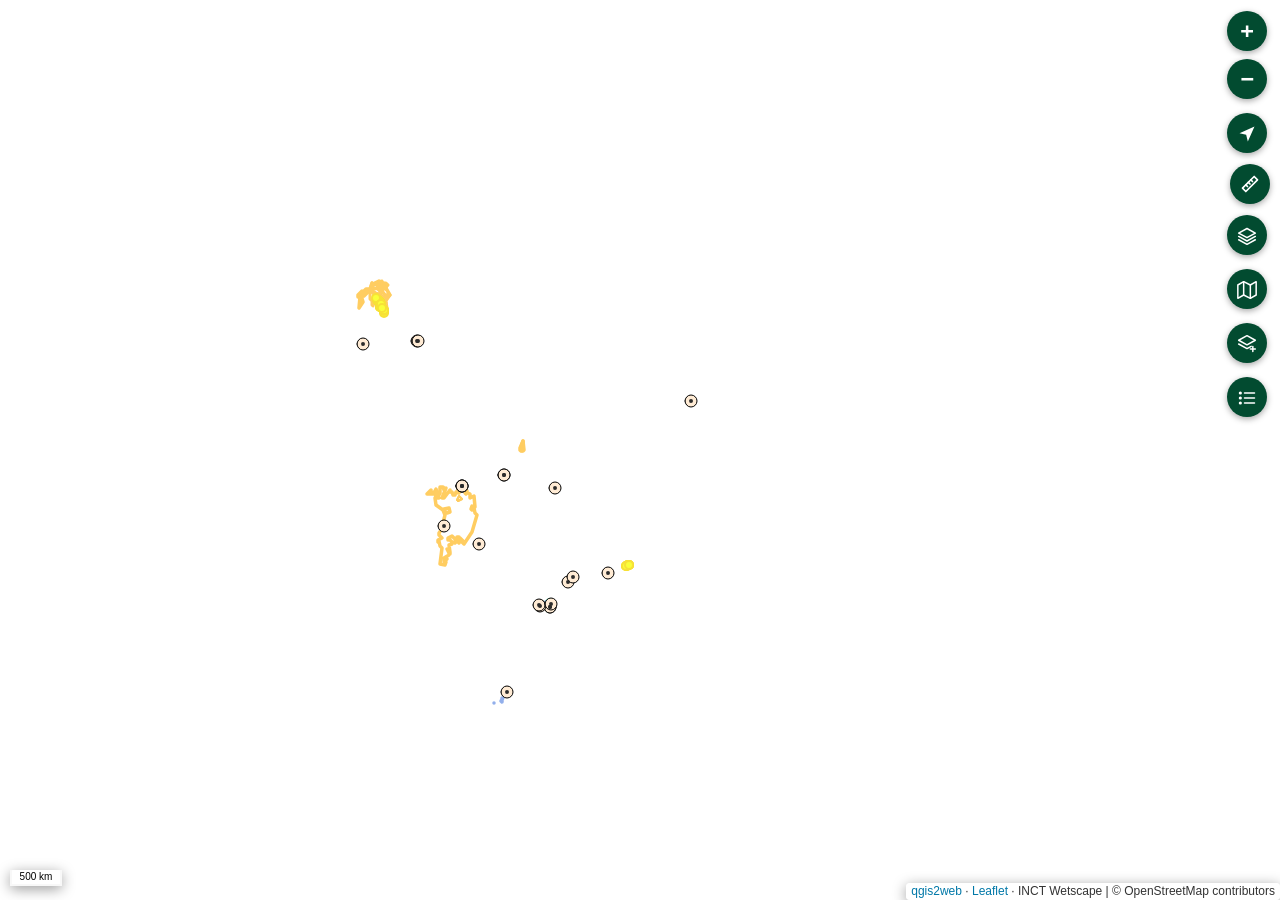
==== commit f75f9326: "Add files via upload" ====
--- a/mapa/index.html
+++ b/mapa/index.html
@@ -246,6 +246,56 @@
         /* Só exibe o rótulo quando o container do mapa tiver a classe 'exibir-rotulos' */
         .exibir-rotulos .rotulo-instituicao {
             display: block !important;
+        }
+
+        /* ===== Painéis laterais (mapa base, adicionar camadas, legendas) ===== */
+        .painel-lateral {
+            display: none;
+            position: absolute;
+            top: 8px;
+            right: 60px;
+            width: 340px;
+            max-width: calc(100vw - 80px);
+            max-height: 80vh;
+            overflow-y: auto;
+            box-sizing: border-box;
+            z-index: 1001;
+            background: rgba(255, 255, 255, 0.97);
+            backdrop-filter: blur(4px);
+            border: 1px solid rgba(2, 75, 48, 0.2);
+            border-radius: 8px;
+            box-shadow: 0 4px 12px rgba(0, 0, 0, 0.12);
+            font-family: 'Chillax', sans-serif;
+            color: #024B30;
+            padding: 10px 14px;
+        }
+        .painel-lateral.aberto { display: block; }
+        .painel-lateral .inde-bloco { border: none; margin: 0; padding: 0; }
+        .painel-lateral .inde-bloco h4 { display: none; }
+
+        .bases-grade { display: flex; gap: 10px; flex-wrap: wrap; }
+        .base-card {
+            width: 92px; text-align: center; cursor: pointer; font-size: 12px; font-weight: 500;
+            border: 2px solid transparent; border-radius: 8px; padding: 3px; background: none; color: #024B30;
+            font-family: inherit;
+        }
+        .base-card img { width: 80px; height: 80px; object-fit: cover; border-radius: 6px; display: block; margin: 0 auto 4px; background: #dfe8e3; }
+        .base-card.ativo { border-color: #FFCD61; background: #fff8e6; font-weight: 700; }
+
+        .leg-titulo { font-size: 13px; font-weight: 700; text-transform: uppercase; letter-spacing: .5px; margin: 6px 0 4px; }
+        .leg-item { display: flex; align-items: center; gap: 6px; font-size: 12px; margin-bottom: 4px; }
+        .leg-item img { width: 16px; height: 16px; object-fit: contain; flex: none; }
+        .leg-wms { margin-bottom: 8px; font-size: 12px; }
+        .leg-wms b { display: block; margin-bottom: 2px; }
+        .leg-wms img { max-width: 100%; }
+        .leg-vazio { font-size: 12px; font-style: italic; color: #4a5f55; }
+
+        /* ===== Escala pequena ===== */
+        .leaflet-control-scale { margin-left: 10px !important; margin-bottom: 14px !important; }
+        .leaflet-control-scale-line {
+            font-size: 10px; line-height: 1.2; padding: 1px 6px; color: #024B30;
+            background: rgba(255, 255, 255, 0.75); border: 1.5px solid #024B30; border-top: none;
+            text-align: center;
         }
         </style>
         <title>Mapa Interativo INCT Wetscape</title>
@@ -684,15 +734,6 @@
                         { label: '<img src="legend/FlonaAmazonasPUAC_2.png" /> FLONA Amazonas', layer: layer_FlonaAmazonasPUAC_2 }
                     ]}
                 ]
-            },
-            grupoINDE(),
-            {
-                label: '<b>Mapas de Fundo</b>',
-                children: [
-                    { label: "OpenStreetMap", layer: layer_OSMStandard_2, radioGroup: 'bm' },
-                    { label: "Google Híbrido", layer: layer_GoogleHybrid_1, radioGroup: 'bm' },
-                    { label: "Google Satélite", layer: layer_GoogleSatellite_0, radioGroup: 'bm' }
-                ]
             }
         ];
 
@@ -736,6 +777,7 @@
 
         function alternarPainelCamadas(abrir) {
             painelAberto = (typeof abrir === 'boolean') ? abrir : !painelAberto;
+            if (painelAberto && typeof fecharPaineisLaterais === 'function') fecharPaineisLaterais();
             prepararPainel();
         }
 
@@ -770,6 +812,146 @@
         });
         new BotaoCamadas().addTo(map);
 
+        /* ===== Painéis laterais + botões (mapa base, adicionar camadas, legendas) ===== */
+        var paineisLaterais = {};
+
+        function fecharPaineisLaterais(exceto) {
+            Object.keys(paineisLaterais).forEach(function (k) {
+                if (k === exceto) return;
+                var r = paineisLaterais[k];
+                r.el.classList.remove('aberto');
+                if (r.botao) r.botao.classList.remove('ativo');
+            });
+        }
+
+        function criarPainelLateral(id, titulo, svgInterno, aoAbrir) {
+            var el = document.createElement('div');
+            el.className = 'painel-lateral';
+            el.innerHTML = '<div class="painel-camadas-topo"><span>' + titulo + '</span>' +
+                '<button type="button" title="Fechar">&times;</button></div><div class="painel-lateral-corpo"></div>';
+            map.getContainer().appendChild(el);
+            L.DomEvent.disableClickPropagation(el);
+            L.DomEvent.disableScrollPropagation(el);
+
+            var reg = { el: el, corpo: el.querySelector('.painel-lateral-corpo'), botao: null };
+            paineisLaterais[id] = reg;
+
+            function alternar(abrir) {
+                var abrindo = (typeof abrir === 'boolean') ? abrir : !el.classList.contains('aberto');
+                if (abrindo) {
+                    fecharPaineisLaterais(id);
+                    alternarPainelCamadas(false);
+                    if (aoAbrir) aoAbrir(reg);
+                }
+                el.classList.toggle('aberto', abrindo);
+                if (reg.botao) reg.botao.classList.toggle('ativo', abrindo);
+            }
+            el.querySelector('button').addEventListener('click', function () { alternar(false); });
+
+            var Botao = L.Control.extend({
+                options: { position: 'topright' },
+                onAdd: function () {
+                    var div = L.DomUtil.create('div', 'leaflet-bar botao-camadas');
+                    var a = L.DomUtil.create('a', '', div);
+                    a.innerHTML = '<svg viewBox="0 0 24 24" fill="none" stroke="currentColor" stroke-width="1.8" stroke-linecap="round" stroke-linejoin="round">' + svgInterno + '</svg>';
+                    a.href = '#';
+                    a.title = titulo;
+                    a.setAttribute('role', 'button');
+                    a.setAttribute('aria-label', titulo);
+                    reg.botao = a;
+                    L.DomEvent.disableClickPropagation(div);
+                    L.DomEvent.on(a, 'click', function (e) { L.DomEvent.preventDefault(e); alternar(); });
+                    return div;
+                }
+            });
+            new Botao().addTo(map);
+            return reg;
+        }
+
+        // 1) Mapa base
+        var basesMapa = [
+            { nome: 'OpenStreetMap', layer: layer_OSMStandard_2, thumb: 'https://tile.openstreetmap.org/3/2/4.png' },
+            { nome: 'Google Híbrido', layer: layer_GoogleHybrid_1, thumb: 'https://mt1.google.com/vt/lyrs=y&x=2&y=4&z=3' },
+            { nome: 'Google Satélite', layer: layer_GoogleSatellite_0, thumb: 'https://mt1.google.com/vt/lyrs=s&x=2&y=4&z=3' }
+        ];
+        var painelBase = criarPainelLateral('base', 'Mapa base',
+            '<polygon points="1 6 1 22 8 18 16 22 23 18 23 2 16 6 8 2 1 6"/><line x1="8" y1="2" x2="8" y2="18"/><line x1="16" y1="6" x2="16" y2="22"/>',
+            null);
+        (function () {
+            var grade = document.createElement('div');
+            grade.className = 'bases-grade';
+            painelBase.corpo.appendChild(grade);
+            function marcar() {
+                Array.prototype.forEach.call(grade.children, function (c, i) {
+                    c.classList.toggle('ativo', map.hasLayer(basesMapa[i].layer));
+                });
+            }
+            basesMapa.forEach(function (b) {
+                var c = document.createElement('button');
+                c.type = 'button';
+                c.className = 'base-card';
+                c.innerHTML = '<img src="' + b.thumb + '" alt=""><span>' + b.nome + '</span>';
+                c.addEventListener('click', function () {
+                    basesMapa.forEach(function (o) { if (o.layer !== b.layer && map.hasLayer(o.layer)) map.removeLayer(o.layer); });
+                    if (!map.hasLayer(b.layer)) map.addLayer(b.layer);
+                    marcar();
+                });
+                grade.appendChild(c);
+            });
+            marcar();
+        })();
+
+        // 2) Adicionar camadas (WMS da INDE)
+        var painelAdd = criarPainelLateral('wms', 'Adicionar camadas',
+            '<polygon points="12 2 22 7.5 12 13 2 7.5 12 2"/><polyline points="2 12 12 17.5 17 14.75"/><line x1="19" y1="15" x2="19" y2="21"/><line x1="16" y1="18" x2="22" y2="18"/>',
+            null);
+        montarPainelINDE(painelAdd.corpo);
+
+        // 3) Legendas das camadas ativas
+        function textoSemTags(s) { return String(s).replace(/<[^>]+>/g, '').trim(); }
+
+        function renderLegendas(reg) {
+            var projeto = [];
+            (function varrer(arr) {
+                arr.forEach(function (n) {
+                    if (n.children) { varrer(n.children); return; }
+                    if (!n.layer || !map.hasLayer(n.layer)) return;
+                    var m = /<img[^>]*src="([^"]+)"[^>]*>\s*([\s\S]*)$/.exec(n.label);
+                    projeto.push({ img: m ? m[1] : '', txt: textoSemTags(m ? m[2] : n.label) });
+                });
+            })(overlaysTree);
+
+            var html = '';
+            if (projeto.length) {
+                html += '<div class="leg-titulo">Camadas do projeto</div>';
+                projeto.forEach(function (i) {
+                    html += '<div class="leg-item">' + (i.img ? '<img src="' + i.img + '" alt="">' : '') + '<span>' + escHtml(i.txt) + '</span></div>';
+                });
+            }
+            var wms = Object.keys(wmsAtivas).map(function (k) { return wmsAtivas[k]; });
+            if (wms.length) {
+                html += '<div class="leg-titulo">Camadas WMS (INDE)</div>';
+                wms.forEach(function (w) {
+                    var u = w.url + '?service=WMS&version=1.3.0&request=GetLegendGraphic&format=image%2Fpng&layer=' + encodeURIComponent(w.nome);
+                    html += '<div class="leg-wms"><b>' + escHtml(w.titulo) + '</b><img src="' + escHtml(u) + '" alt="" onerror="this.style.display=\'none\'"></div>';
+                });
+            }
+            reg.corpo.innerHTML = html || '<div class="leg-vazio">Nenhuma camada ativa no mapa.</div>';
+        }
+
+        var painelLegenda = criarPainelLateral('legenda', 'Legendas',
+            '<line x1="9" y1="6" x2="21" y2="6"/><line x1="9" y1="12" x2="21" y2="12"/><line x1="9" y1="18" x2="21" y2="18"/><circle cx="4" cy="6" r="1" fill="currentColor"/><circle cx="4" cy="12" r="1" fill="currentColor"/><circle cx="4" cy="18" r="1" fill="currentColor"/>',
+            renderLegendas);
+        var timerLegenda = null;
+        map.on('layeradd layerremove', function () {
+            if (!painelLegenda.el.classList.contains('aberto')) return;
+            clearTimeout(timerLegenda);
+            timerLegenda = setTimeout(function () { renderLegendas(painelLegenda); }, 150);
+        });
+
+        // 4) Escala pequena
+        L.control.scale({ position: 'bottomleft', metric: true, imperial: false, maxWidth: 90 }).addTo(map);
+
         /* Gestão da escala dos rótulos por classe CSS no mapa */
         function verificarEscalaRotulos() {
             var mapaEl = document.getElementById('map');
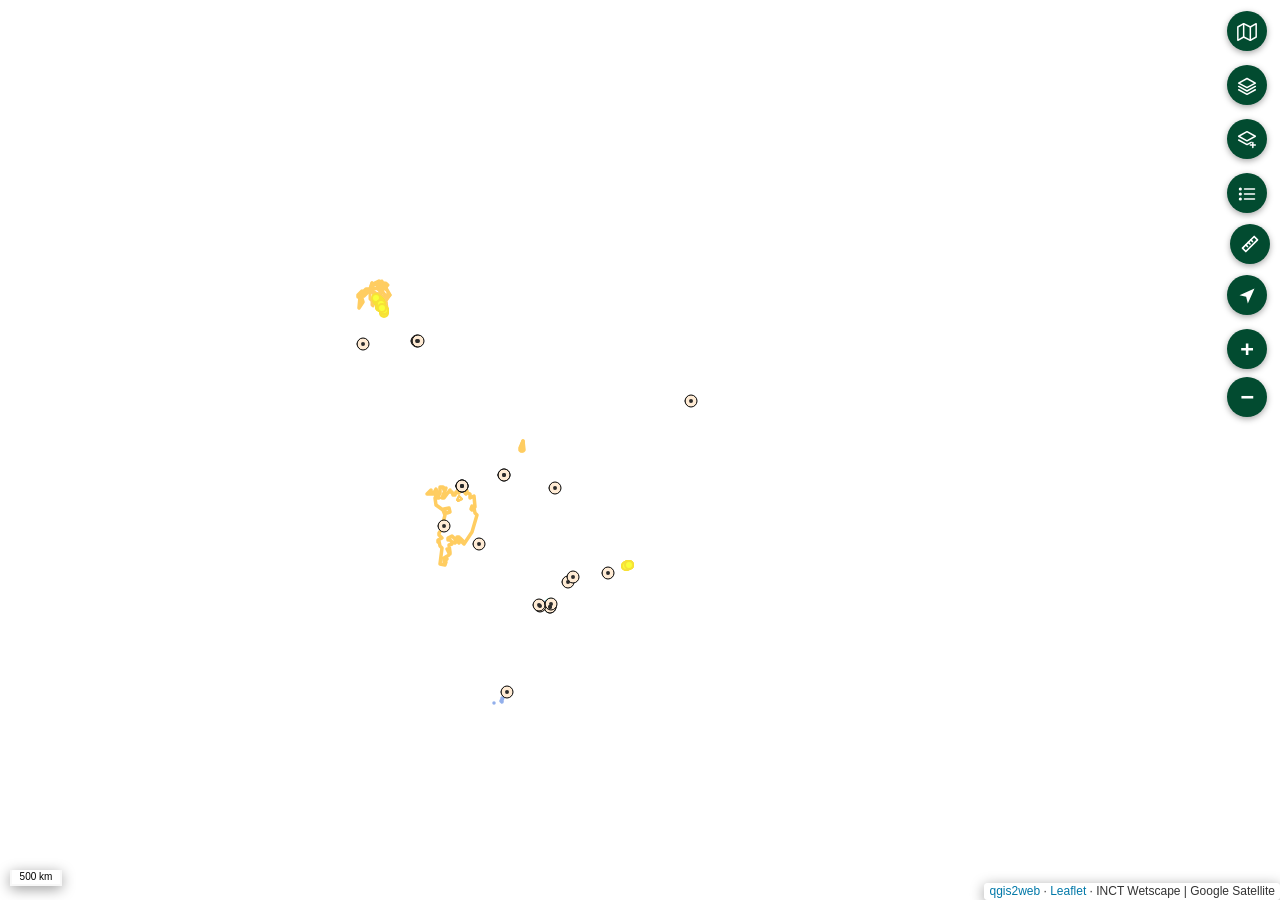
==== commit 58e34a28: "Add files via upload" ====
--- a/mapa/index.html
+++ b/mapa/index.html
@@ -445,16 +445,7 @@
             maxZoom: 20
         });
 
-        map.createPane('pane_OSMStandard_2');
-        map.getPane('pane_OSMStandard_2').style.zIndex = 402;
-        var layer_OSMStandard_2 = L.tileLayer('https://tile.openstreetmap.org/{z}/{x}/{y}.png', {
-            pane: 'pane_OSMStandard_2',
-            opacity: 1.0,
-            attribution: '© OpenStreetMap contributors',
-            minZoom: 2,
-            maxZoom: 19
-        });
-        map.addLayer(layer_OSMStandard_2);
+        map.addLayer(layer_GoogleSatellite_0);
         </script>
 
         <!-- Suporte a WMS INDE -->
@@ -870,7 +861,6 @@
 
         // 1) Mapa base
         var basesMapa = [
-            { nome: 'OpenStreetMap', layer: layer_OSMStandard_2, thumb: 'https://tile.openstreetmap.org/3/2/4.png' },
             { nome: 'Google Híbrido', layer: layer_GoogleHybrid_1, thumb: 'https://mt1.google.com/vt/lyrs=y&x=2&y=4&z=3' },
             { nome: 'Google Satélite', layer: layer_GoogleSatellite_0, thumb: 'https://mt1.google.com/vt/lyrs=s&x=2&y=4&z=3' }
         ];
@@ -936,6 +926,14 @@
                     html += '<div class="leg-wms"><b>' + escHtml(w.titulo) + '</b><img src="' + escHtml(u) + '" alt="" onerror="this.style.display=\'none\'"></div>';
                 });
             }
+            var arqs = Object.keys(arquivosAtivos).map(function (k) { return arquivosAtivos[k]; });
+            if (arqs.length) {
+                html += '<div class="leg-titulo">Camadas adicionadas (arquivos)</div>';
+                arqs.forEach(function (a) {
+                    html += '<div class="leg-item"><span style="display:inline-block;width:14px;height:14px;border-radius:3px;flex:none;background:' +
+                        escHtml(a.cor) + '"></span><span>' + escHtml(a.titulo) + '</span></div>';
+                });
+            }
             reg.corpo.innerHTML = html || '<div class="leg-vazio">Nenhuma camada ativa no mapa.</div>';
         }
 
@@ -949,6 +947,27 @@
             timerLegenda = setTimeout(function () { renderLegendas(painelLegenda); }, 150);
         });
 
+        // Ordem dos botões no canto superior direito:
+        // mapa base, camadas, adicionar camadas, legendas, medir, localização, zoom (+ e -)
+        function ordenarControlesDireita() {
+            var canto = document.querySelector('#map .leaflet-top.leaflet-right');
+            if (!canto) return;
+            function porTitulo(t) {
+                var a = canto.querySelector('a[title="' + t + '"]');
+                return a ? a.closest('.leaflet-control') : null;
+            }
+            [
+                porTitulo('Mapa base'),
+                porTitulo('Camadas'),
+                porTitulo('Adicionar camadas'),
+                porTitulo('Legendas'),
+                canto.querySelector('.leaflet-control-measure'),
+                canto.querySelector('.leaflet-control-locate'),
+                canto.querySelector('.leaflet-control-zoom')
+            ].forEach(function (el) { if (el) canto.appendChild(el); });
+        }
+        ordenarControlesDireita();
+
         // 4) Escala pequena
         L.control.scale({ position: 'bottomleft', metric: true, imperial: false, maxWidth: 90 }).addTo(map);
 
